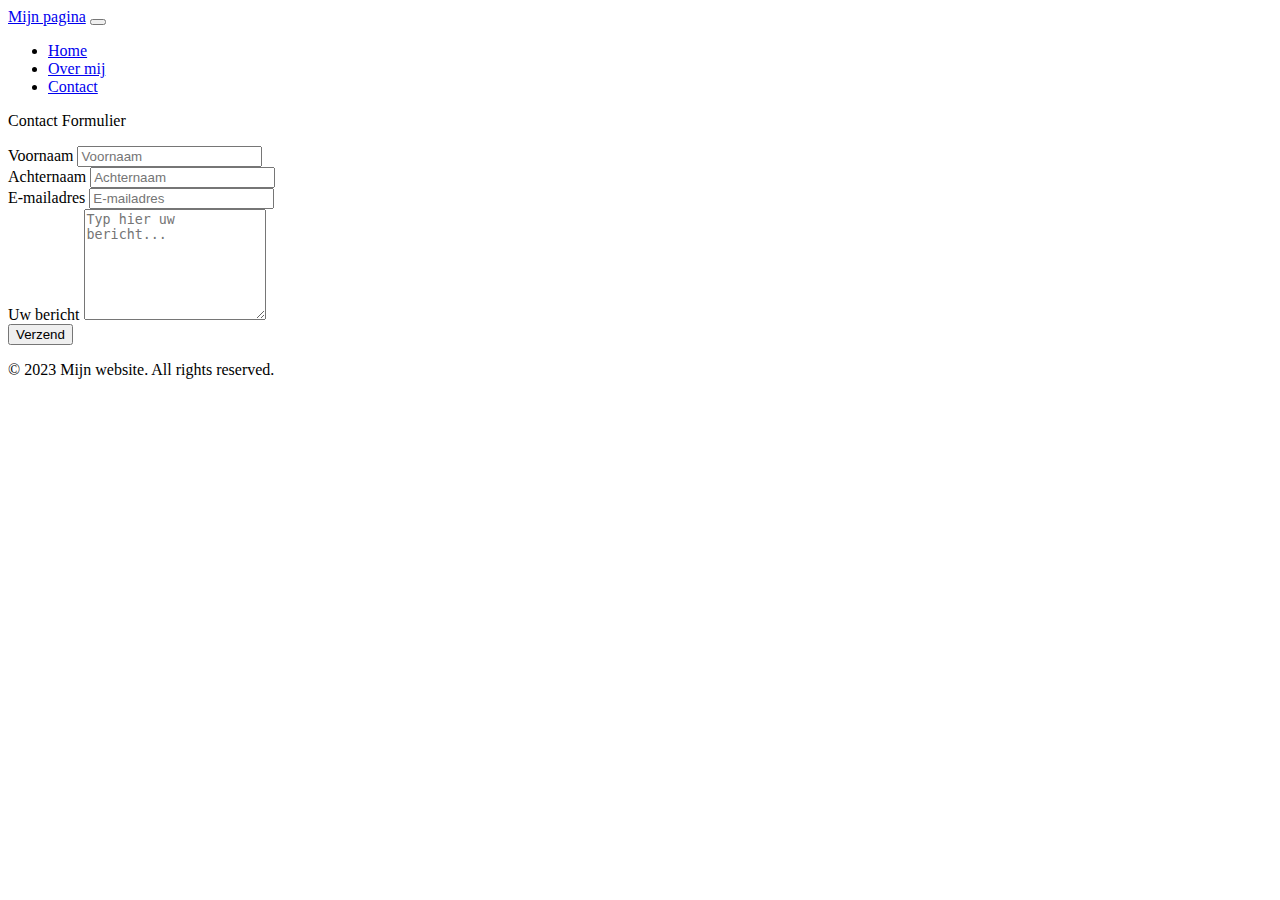
==== contact.html @ d689c38b "Add files via upload" ====
<!DOCTYPE html>
<html lang="nl">

<head>
    <meta charset="UTF-8">
    <meta http-equiv="X-UA-Compatible" content="IE=edge">
    <meta name="viewport" content="width=device-width, initial-scale=1.0">
    <link href="https://cdn.jsdelivr.net/npm/bootstrap@5.3.2/dist/css/bootstrap.min.css" rel="stylesheet"
        integrity="sha384-T3c6CoIi6uLrA9TneNEoa7RxnatzjcDSCmG1MXxSR1GAsXEV/Dwwykc2MPK8M2HN" crossorigin="anonymous">
    <link rel="stylesheet" type="text/css" href="styles/main.css">
    <title>Contact</title>
</head>

<body class="h-100 d-flex flex-column bg-secondary">
    <header>
        <nav class="navbar navbar-expand-lg navbar-dark bg-dark">
            <div class="container-fluid">
                <a class="navbar-brand" href="index.html">Mijn pagina</a>
                <button class="navbar-toggler" type="button" data-bs-toggle="collapse" data-bs-target="#navbarNav"
                    aria-controls="navbarNav" aria-expanded="false" aria-label="Toggle navigation">
                    <span class="navbar-toggler-icon"></span>
                </button>
                <div class="collapse navbar-collapse" id="navbarNav">
                    <ul class="navbar-nav">
                        <li class="nav-item">
                            <a class="nav-link active" aria-current="page" href="index.html">Home</a>
                        </li>
                        <li class="nav-item">
                            <a class="nav-link" href="overmji.html">Over mij</a>
                        </li>
                        <li class="nav-item">
                            <a class="nav-link" href="contact.html">Contact</a>
                        </li>
                    </ul>
                </div>
            </div>
        </nav>
    </header>
    <main class="content container-sm rounded mt-5 mb-5 bg-dark text-light">
        <p class="fs-2 p-3">Contact Formulier</p>
        <form class="row p-3" action="https://formspree.io/f/xaygjkjg" method="post">
            <div class="col-md-6">
                <label class="form-label p-3" for="voornaam">Voornaam</label>
                <input type="text" class="form-control" id="voornaam" placeholder="Voornaam">
            </div>
            <div class="col-md-6">
                <label class="form-label p-3" for="achternaam">Achternaam</label>
                <input type="text" class="form-control" id="achternaam" placeholder="Achternaam">
            </div>
            <div class="col-md-12">
                <label class="form-label p-3" for="emailadres">E-mailadres</label>
                <input type="email" id="emailadres" class="form-control" placeholder="E-mailadres">
            </div>
            <div class="col-md-12">
                <label class="form-label p-3" for="bericht">Uw bericht</label>
                <textarea class="form-control" rows="7" id="bericht" placeholder="Typ hier uw bericht..."></textarea>
            </div>
            <div class="col-md-12 p-3 text-center">
                <button id="mybtn" type="button" class="btn btn-outline-light">Verzend</button>
            </div>
        </form>
    </main>
    <footer class="bg-dark text-light text-center py-3">
        <p>&copy; 2023 Mijn website. All rights reserved.</p>
    </footer>
    <script src="https://cdn.jsdelivr.net/npm/bootstrap@5.3.2/dist/js/bootstrap.bundle.min.js"
        integrity="sha384-C6RzsynM9kWDrMNeT87bh95OGNyZPhcTNXj1NW7RuBCsyN/o0jlpcV8Qyq46cDfL"
        crossorigin="anonymous"></script>
</body>

</html>
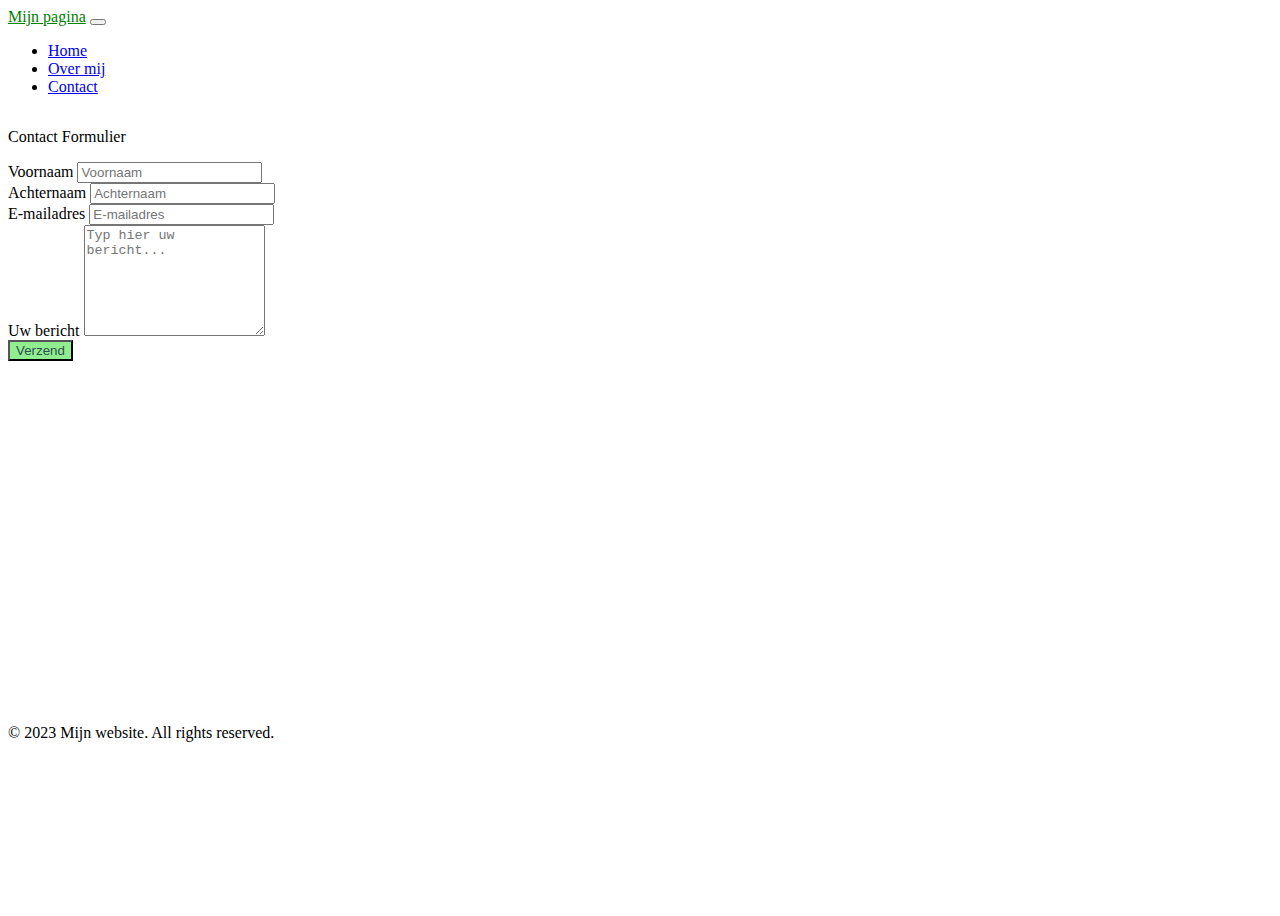
==== commit ef6ebdfd: "Add files via upload" ====
--- a/contact.html
+++ b/contact.html
@@ -41,24 +41,26 @@
         <form class="row p-3" action="https://formspree.io/f/xaygjkjg" method="post">
             <div class="col-md-6">
                 <label class="form-label p-3" for="voornaam">Voornaam</label>
-                <input type="text" class="form-control" id="voornaam" placeholder="Voornaam">
+                <input type="text" class="form-control" id="voornaam" name="voornaam" placeholder="Voornaam">
             </div>
             <div class="col-md-6">
                 <label class="form-label p-3" for="achternaam">Achternaam</label>
-                <input type="text" class="form-control" id="achternaam" placeholder="Achternaam">
+                <input type="text" class="form-control" id="achternaam" name="achternaam" placeholder="Achternaam">
             </div>
             <div class="col-md-12">
                 <label class="form-label p-3" for="emailadres">E-mailadres</label>
-                <input type="email" id="emailadres" class="form-control" placeholder="E-mailadres">
+                <input type="email" id="emailadres" name="emailadres" class="form-control" placeholder="E-mailadres">
             </div>
             <div class="col-md-12">
                 <label class="form-label p-3" for="bericht">Uw bericht</label>
-                <textarea class="form-control" rows="7" id="bericht" placeholder="Typ hier uw bericht..."></textarea>
+                <textarea class="form-control" rows="7" id="bericht" name="bericht"
+                    placeholder="Typ hier uw bericht..."></textarea>
             </div>
             <div class="col-md-12 p-3 text-center">
-                <button id="mybtn" type="button" class="btn btn-outline-light">Verzend</button>
+                <button id="mybtn" type="submit" class="btn btn-outline-light">Verzend</button>
             </div>
         </form>
+
     </main>
     <footer class="bg-dark text-light text-center py-3">
         <p>&copy; 2023 Mijn website. All rights reserved.</p>
--- a/styles/main.css
+++ b/styles/main.css
@@ -0,0 +1,48 @@
+body {
+    display: flex;
+    flex-direction: column;
+    min-height: 100vh;
+}
+
+footer {
+    min-height: 200px;
+}
+
+.content {
+    flex: 1;
+}
+
+#mybtn.btn {
+    background-color: lightgreen;
+    color: darkslategray;
+}
+
+.navbar-dark .navbar-brand {
+    color: green
+}
+
+/* Standaardstijlen voor figcaption */
+.figure-caption {
+    font-size: 1em;
+}
+
+/* Mediaquery voor kleinere schermen */
+@media (max-width: 768px) {
+    .figure-caption {
+        font-size: 0.875em;
+    }
+}
+
+/* Mediaquery voor nog kleinere schermen, zoals telefoons */
+@media (max-width: 576px) {
+    .figure-caption {
+        font-size: 0.5em;
+    }
+}
+
+/* Mediaquery voor nog kleinere schermen, zoals telefoons */
+@media (max-width: 288px) {
+    .figure-caption {
+        font-size: 0.2em;
+    }
+}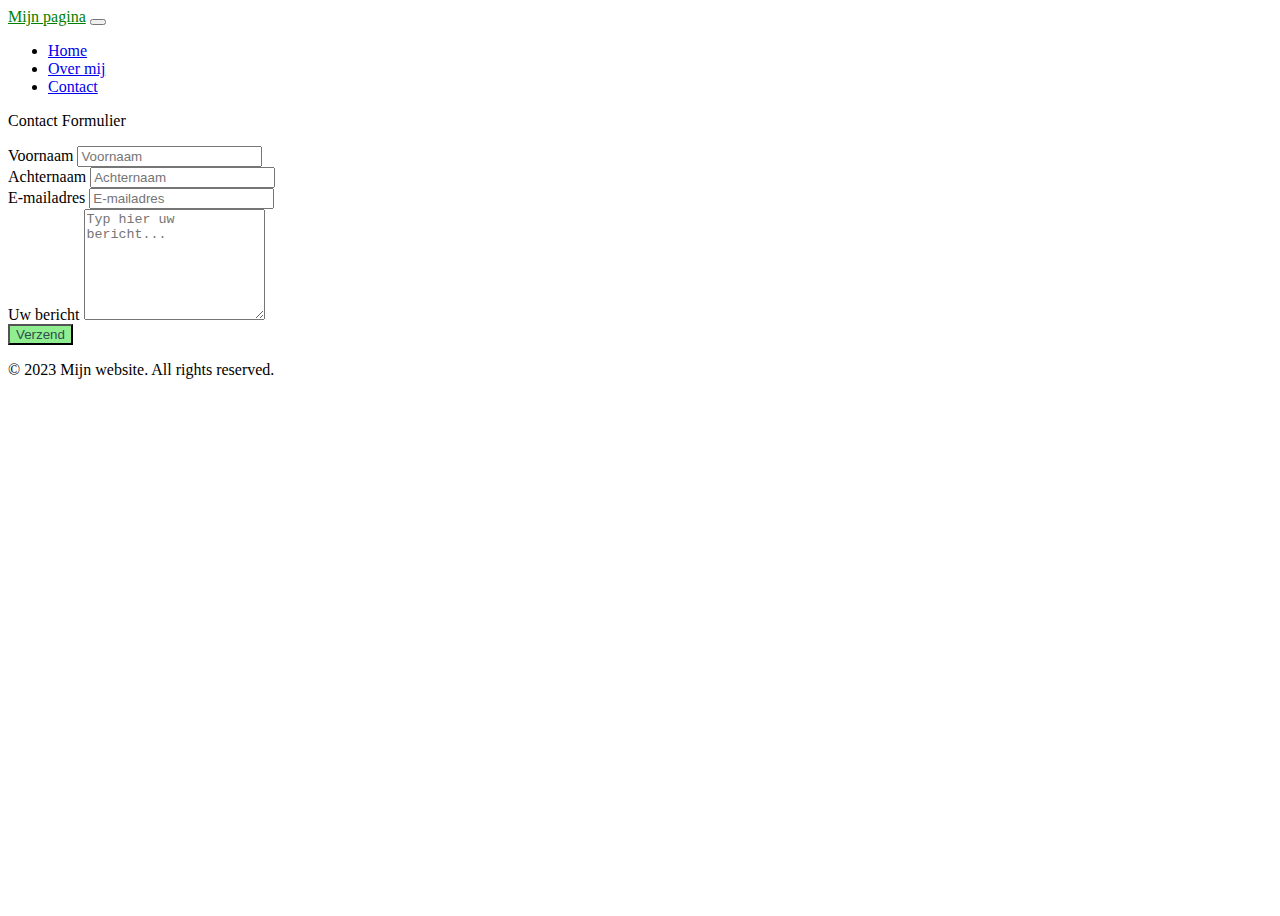
==== commit 7a7983fa: "Add files via upload" ====
--- a/contact.html
+++ b/contact.html
@@ -26,7 +26,7 @@
                             <a class="nav-link active" aria-current="page" href="index.html">Home</a>
                         </li>
                         <li class="nav-item">
-                            <a class="nav-link" href="overmji.html">Over mij</a>
+                            <a class="nav-link" href="overmij.html">Over mij</a>
                         </li>
                         <li class="nav-item">
                             <a class="nav-link" href="contact.html">Contact</a>
@@ -37,32 +37,41 @@
         </nav>
     </header>
     <main class="content container-sm rounded mt-5 mb-5 bg-dark text-light">
+
         <p class="fs-2 p-3">Contact Formulier</p>
+
         <form class="row p-3" action="https://formspree.io/f/xaygjkjg" method="post">
+
             <div class="col-md-6">
                 <label class="form-label p-3" for="voornaam">Voornaam</label>
-                <input type="text" class="form-control" id="voornaam" name="voornaam" placeholder="Voornaam">
+                <input type="text" class="form-control" id="voornaam" name="voornaam" placeholder="Voornaam" required>
             </div>
+
             <div class="col-md-6">
                 <label class="form-label p-3" for="achternaam">Achternaam</label>
-                <input type="text" class="form-control" id="achternaam" name="achternaam" placeholder="Achternaam">
+                <input type="text" class="form-control" id="achternaam" name="achternaam" placeholder="Achternaam"
+                    required>
             </div>
+
             <div class="col-md-12">
                 <label class="form-label p-3" for="emailadres">E-mailadres</label>
-                <input type="email" id="emailadres" name="emailadres" class="form-control" placeholder="E-mailadres">
+                <input type="email" id="emailadres" name="emailadres" class="form-control" placeholder="E-mailadres"
+                    required>
             </div>
+
             <div class="col-md-12">
                 <label class="form-label p-3" for="bericht">Uw bericht</label>
                 <textarea class="form-control" rows="7" id="bericht" name="bericht"
                     placeholder="Typ hier uw bericht..."></textarea>
             </div>
+
             <div class="col-md-12 p-3 text-center">
                 <button id="mybtn" type="submit" class="btn btn-outline-light">Verzend</button>
             </div>
         </form>
 
     </main>
-    <footer class="bg-dark text-light text-center py-3">
+    <footer class="container-fluid bg-dark text-light text-center py-3">
         <p>&copy; 2023 Mijn website. All rights reserved.</p>
     </footer>
     <script src="https://cdn.jsdelivr.net/npm/bootstrap@5.3.2/dist/js/bootstrap.bundle.min.js"
@@ -70,4 +79,4 @@
         crossorigin="anonymous"></script>
 </body>
 
-</html>+</html>
--- a/styles/main.css
+++ b/styles/main.css
@@ -1,15 +1,9 @@
 body {
-    display: flex;
-    flex-direction: column;
     min-height: 100vh;
 }
 
 footer {
     min-height: 200px;
-}
-
-.content {
-    flex: 1;
 }
 
 #mybtn.btn {
@@ -21,7 +15,7 @@
     color: green
 }
 
-/* Standaardstijlen voor figcaption */
+/* Stijlen voor figcaption */
 .figure-caption {
     font-size: 1em;
 }
